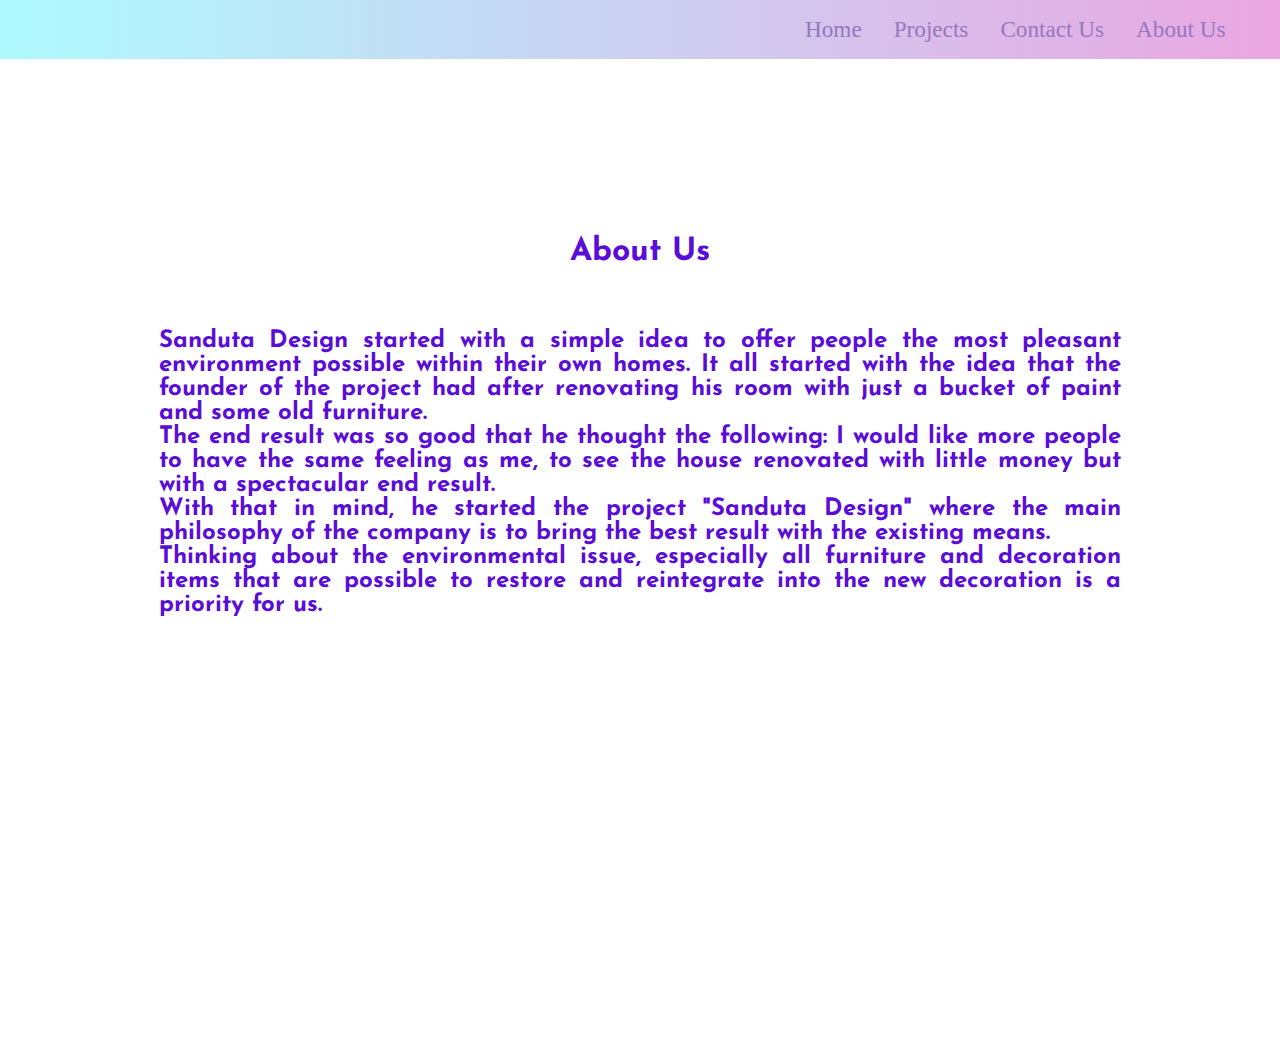
==== about-us.html @ b821d8fc "Adjusts on the media query" ====
<!DOCTYPE html>
<html lang="en">

<head>
    <meta charset="UTF-8">
    <meta http-equiv="X-UA-Compatible" content="IE=edge">
    <meta name="viewport" content="width=device-width, initial-scale=1.0">
    <link rel="stylesheet" href="./assets/css/style.css">
    <title>about-us</title>
</head>

<body>
    <header class="header">
        <nav class="navbar">
            <div class="navbar-links">
                <a class="brand-title" href="index.html"><img src="./assets/image/logo.png" alt=""></a>
                <ul>
                    <li><a href="index.html">Home</a></li>
                    <li><a href="projects.html">Projects</a></li>
                    <li><a href="contact-us.html">Contact Us</a></li>
                    <li><a href="about-us.html">About Us</a></li>
                </ul>
            </div>
        </nav>
    </header>
    <!--About Us text section-->
    <section class="description"><br>
        <h1 class="title-description">About Us</h1>
        <h2 class="text-description">Sanduta Design started with a simple idea to offer people the most
            pleasant environment possible within their own homes. It all started with the
            idea that the founder of the project had after renovating his room with just a
            bucket of paint and some old furniture. <br>The end result was so good that he thought
            the following: I would like more people to have the same feeling as me, to see the house
            renovated with little money but with a spectacular end result. <br> With that in mind, he started
            the project "Sanduta Design" where the main philosophy of the company is to bring the best result
            with the existing means. <br> Thinking about the environmental issue, especially all furniture and
            decoration items that are possible to restore and reintegrate into the new decoration is a
            priority for us.</h2>
    </section>
    <footer>
        <ul class="network-links">
            <li><a href="https://facebook.com" target="_blank" rel="noopner" aria-label="visit us on facebook">
                    <i class="fa-brands fa-facebook-square"></i></a></li>
            <li><a href="https://instagram.com" target="_blank" rel="noopner" aria-label="visit us on instagram">
                    <i class="fa-brands fa-instagram-square"></i></a></li>
            <li><a href="https://twitter.com" target="_blank" rel="noopner" aria-label="visit us on twitter">
                    <i class="fa-brands fa-twitter-square"></i></a></li>
            <li><a href="https://pinterest.com" target="_blank" rel="noopner" aria-label="visit us on pinterest">
                    <i class="fa-brands fa-pinterest-square"></i></a></li>
        </ul>
    </footer>
    <script src="https://kit.fontawesome.com/3f6f83e2a4.js" crossorigin="anonymous"></script>
</body>

</html>
---- assets/css/style.css ----
@import url('https://fonts.googleapis.com/css2?family=Josefin+Sans:wght@100&family=Oswald:wght@200;400&display=swap');

* {
    margin: 0;
    padding: 0;
    border: none;
}

.header {
    background-image: none;
    width: 100%;
    height: 10%;
}

.body {
    font-family: Josefin Sans, sans-serif;
    font-weight: 400;
}
/* Navigation bar*/
.navbar {
    display: block;
    justify-content: space-between;
    align-items: center;
    background-image: repeating-linear-gradient(to left, rgb(234, 166, 226), rgb(174, 250, 255));
    color: white;
}

.brand-title {
    display: flex;
}

.brand-title img {
    width: 16%;
}

.navbar-links ul {
    display: flex;
    align-items: stretch;
    align-content: stretch;
    flex-wrap: nowrap;
    justify-content: flex-end;
    padding-right: 3%;
}

.navbar-links li {
    list-style: none;
}

.navbar-links li a {
    text-decoration: none;
    color: #9478c0;
    padding: 1rem;
    display: block;
    font-size: 145%;
}

.navbar-links li:hover {
    border: none;
    border-bottom: 3px solid #9478c0;
    cursor: pointer;
}

.brand-title img:hover {
    cursor: pointer;
}

/* @media screen  navigation barresponsive to the small screns*/

@media screen and (max-width: 500px) {
    .navbar {
        display: flex;
        width: 100%;
    }

    .navbar-links {
        width: auto;
    }

    .brand-title {
        display: flex;
        justify-content: center;
        align-items: center;
        flex-wrap: wrap;
    }

    .brand-title img {
        width: 40%;
        display: flex;
        justify-content: center;
        align-items: center;
    }

    .navbar-links li a {
        text-decoration: none;
        color: #532a96;
        padding: 10px;
        display: block;
        font-size: 100%;
    }

    .navbar-links ul {
        display: flex;
        justify-content: space-between;
        padding-right: 3%;
    }
}

.wellcome {
    font-family: Josefin Sans, sans-serif;
    font-size: 400%;
    color: #5b0dd8;
    position: relative;
    justify-content: center;
    text-align: center;
    padding: 3%
}

.main-image {
    width: 100%;
    height: 10%;
    overflow: hidden;
}

/* @media screen  main image and welcome text barresponsive to the small screns*/

@media screen and (max-width: 500px) {
    .wellcome {
        font-size: 250%;
        justify-content: center;
        text-align: center;
    }

    .main-image {
        width: 100%;
        height: 100%;
    }
}

.qtform {
    text-decoration: none;
    color: #073b3d;
    text-transform: capitalize;
    text-align: center;
}

.container {
    display: flex;
    align-items: center;
    justify-content: center;
    padding-top: 10%;
}

.btn {
    display: flex;

}

.btn {
    padding: 20px 40px;
    font-size: 30px;
    position: relative;
    margin: 5px;
    background-image: repeating-linear-gradient(to left, rgb(255, 228, 252), rgb(118, 247, 255));
    color: black;
    border-radius: 30px;
    transition: transform 0.5s ease;
    text-decoration: none;
    font-family: Josefin Sans, sans-serif;
}

.btn::after,
.btn::before {
    content: "";
    position: absolute;
    opacity: 0.3;
    background-image: repeating-linear-gradient(to right, rgb(242, 64, 222), rgb(11, 230, 246));
    border-radius: inherit;
    width: 100%;
    height: 100%;
    left: 0;
    bottom: 0;
    z-index: -1;
    transition: transform 0.3s ease;
    cursor: pointer;
}

.btn:hover {
    transform: translate(-12px, -5%);
}

/* @media screen  to quotation button to the small screns*/

@media screen and (max-width: 500px) {
    .container .btn {
        width: 300px;
        height: 100px;
        padding: 7%;
    }

    .qtform {
        justify-items: center;
        text-align: center;
        color: inherit;
    }

}

.path-title h1 {
    font-family: Josefin Sans, sans-serif;
    font-size: 400%;
    color: #5b0dd8;
    position: relative;
    justify-content: center;
    text-align: center;
    padding: 3%
}

.path-image {
    display: flex;
    justify-content: center;
    justify-items: center;
    padding-left: 15%;
}

.path-image>.path-image-block {
    display: flex;
    justify-content: center;
    align-items: center;
    flex-wrap: wrap;

}

/* @media screen  to the path section to the small screns*/

@media screen and (max-width: 500px) {
    .path-title h1 {
        font-size: 300%;
        text-align: center;
        justify-content: center;
        color: #5b0dd8;
    }

    .path-image img {
        display: flex;
        width: 80%;
        justify-content: center;
    }
}

#quotation-form {
    background-image: -o-linear-gradient(to right, #9478c0, #09f4fc);
}

.box {
    display: flex;
    width: 90%;
    padding: 1%;
    justify-content: center;
    font-family: Josefin Sans, sans-serif;
    color: #5b0dd8
}

.title_quotation {
    border: none;
    padding: 5%;
    text-align: center;
    font-family: Josefin Sans, sans-serif;
    color: #5b0dd8
}

.inputbox {
    position: relative;
    margin: 3% 0 4%;
}

.fieldinput {
    background: none;
    border: none;
    border-bottom: 1px solid #9478c0;
}

.button-submit {
    background-image: repeating-linear-gradient(to right, rgb(255, 228, 252), rgb(118, 247, 255));
    border: 5px solid white;
    width: 60%;
    padding: 2%;
    font-size: 100%;
    cursor: pointer;
    border-radius: 15px;
}

.button-submit:hover {
    background-image: repeating-linear-gradient(to right, rgb(247, 161, 237), rgb(59, 234, 247));
}

.submit {
    text-decoration: none;
    color: black;
    text-transform: capitalize;
}

.description {
    justify-content: center;
    text-align: justify;
    padding: 10%;
    margin: inherit;
}

.title-description {
    font-family: Josefin Sans, sans-serif;
    text-align: center;
    padding: 3%;
    color: #5b0dd8;
}

.text-description {
    font-family: Josefin Sans, sans-serif;
    text-align: justify;
    padding: 3%;
    color: #5b0dd8;
}

.projectimg {
    font-family: Josefin Sans, sans-serif;
    color: #5b0dd8;
    position: relative;
    justify-content: center;
    text-align: center;
    padding: 3%
}

.photo_gallery {
    padding-left: 3%;
    clear: both;
    line-height: 2;
    column-count: 2;
    column-gap: 2%;
}

.photo_gallery>img {
    width: 100%;

}

.map {
    display: flex;
    margin: auto;
    width: 60%;
    padding: 1%;
}

.map_text {
    justify-content: center;
    text-align: center;
    padding: 3%;
    margin: inherit;
    font-family: Josefin Sans, sans-serif;
    color: #5b0dd8;
}

.contacts {
    display: block;
    justify-content: center;
    text-align: center;
    padding: 3%;
    margin: 5%;
    font-family: Josefin Sans, sans-serif;
    color: #5b0dd8;
}

.contacts h2 {
    padding: 2%;
    font-family: Josefin Sans, sans-serif;
    color: #5b0dd8;
}

/* @media screen  to map to the small screns*/

@media screen and (max-width: 500px) {
 .map iframe {
    display: flex;
    width: 100%;
    height: 50%;
    justify-items: center;
 }
}



.submited {
    margin: auto;
    width: 50%;
    padding: 15%;
    text-align: center;
    text-transform: capitalize;
    letter-spacing: .2rem;
}

.submited h1 {
    color: #9478c0;
    font-family: Josefin Sans, sans-serif;
}

footer {
    height: 170px;
}

.network-links {
    text-align: center;
    padding-top: 15%;
}

.network-links>li {
    display: inline;
}

.network-links i {
    font-size: 50px;
    margin: 2%;
    padding: 3%;
    color: rgb(242, 64, 222)
}

.network-links li:hover {
    transition: .8s;
    opacity: .3;
}

/* @media screen  to body barresponsive to the small screns*/

@media screen and (min-width: 320px) {

    .body {
        text-align: center;
        font-size: large;
    }
}
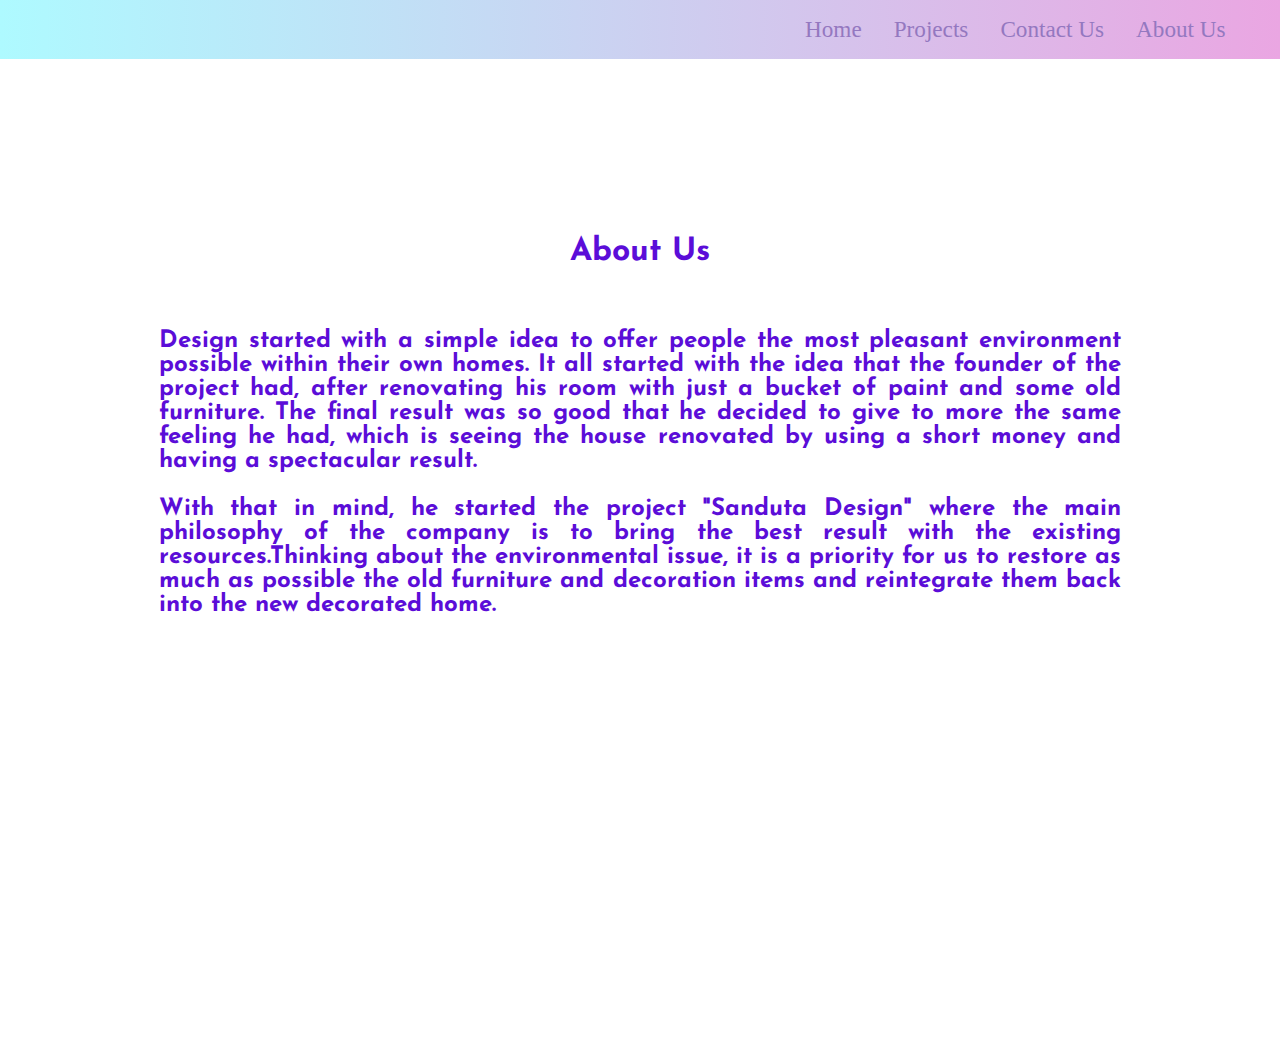
==== commit 471eabc6: "Add some necessary comments to HTML" ====
--- a/about-us.html
+++ b/about-us.html
@@ -10,6 +10,7 @@
 </head>
 
 <body>
+    <!--Header Section, This section contains the navigation menu bar-->
     <header class="header">
         <nav class="navbar">
             <div class="navbar-links">
@@ -23,20 +24,26 @@
             </div>
         </nav>
     </header>
-    <!--About Us text section-->
+    <!--About Us text section:
+    This section contains a text that describes the history of the company-->
     <section class="description"><br>
         <h1 class="title-description">About Us</h1>
-        <h2 class="text-description">Sanduta Design started with a simple idea to offer people the most
-            pleasant environment possible within their own homes. It all started with the
-            idea that the founder of the project had after renovating his room with just a
-            bucket of paint and some old furniture. <br>The end result was so good that he thought
-            the following: I would like more people to have the same feeling as me, to see the house
-            renovated with little money but with a spectacular end result. <br> With that in mind, he started
-            the project "Sanduta Design" where the main philosophy of the company is to bring the best result
-            with the existing means. <br> Thinking about the environmental issue, especially all furniture and
-            decoration items that are possible to restore and reintegrate into the new decoration is a
-            priority for us.</h2>
+        <h2 class="text-description">Design started with a simple idea to offer people the most pleasant 
+            environment possible within their own homes. It all started with the idea that the founder of
+            the project 
+            had, after renovating his room with just a bucket of paint and some old furniture. 
+            The final result was so 
+            good that he decided to give to more the same feeling he had, which is seeing the house 
+            renovated by using a short money and having a spectacular result.<br><br>
+            
+            With that in mind, he started the project "Sanduta Design" where the main philosophy of 
+            the company is to bring 
+            the best result with the existing resources.Thinking about the environmental issue, 
+            it is a priority for us to restore as much as possible the old 
+            furniture and decoration items and reintegrate them back into the new decorated home.</h2>
     </section>
+    <!--This section is relative to the footer, 
+    These links give users access to social media.-->
     <footer>
         <ul class="network-links">
             <li><a href="https://facebook.com" target="_blank" rel="noopner" aria-label="visit us on facebook">
@@ -49,6 +56,7 @@
                     <i class="fa-brands fa-pinterest-square"></i></a></li>
         </ul>
     </footer>
+    <!--The icons used on this project can be found on the website-->
     <script src="https://kit.fontawesome.com/3f6f83e2a4.js" crossorigin="anonymous"></script>
 </body>
 
